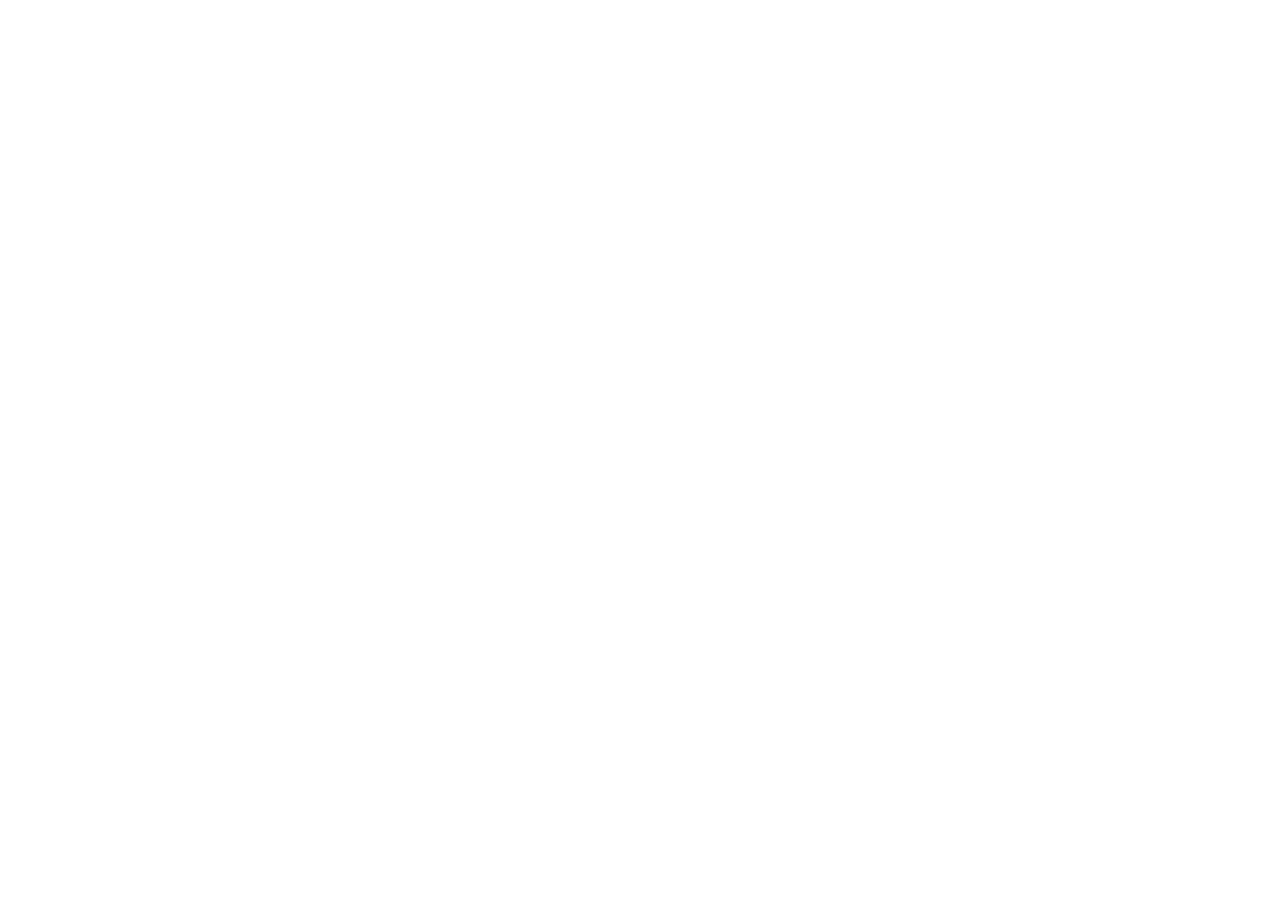
==== Section5/training_Site/index.html @ 1fdb3fdf "セクション5のサイトページのテンプレートを作成" ====
<!DOCTYPE html>
<html lang="ja">
<head>
<meta charset="utf-8">
<meta name="viewport" content="width=device-width">
<link rel="stylesheet" href="css/reset.css">
<link rel="stylesheet" href="css/style.css">
<title>街の野鳥フォーラム</title>

<!--[if lt IE 9]>
<script src="js/html5shiv.js"></script>
<![endif]-->

<!--[if lt IE 9]>
<script src="js/css3-mediaqueries.js"></script>
<![endif]-->

</head>

<body>
<!-- コンテナー -->


<!-- ヘッダー -->


<!-- グローバルナビ -->


<!-- コンテンツ -->


<!-- main -->


<!-- article -->


<!-- aside -->


<!-- information -->


<!-- topics -->


<!-- news -->


<!-- footer -->



</body>
    
</html>
---- Section5/training_Site/css/style.css ----
@charset "utf-8"

/* clearfix */
.cf {zoom: 1;}
.cf:before,
.cf:after {
    content: "";
    display: table;
}
.cf:after {
    clear: both;
}

/* ************************************************* */
/* 本練習素材は、モバイルファーストで作成している例です */
/* ************************************************* */


/* /_/_/_/_/_/_/_/_/_/_/_/_/_/_/_/_/_/_/_/_/_/_/_/_/_
   全デバイス共通とスマホ向け
/_/_/_/_/_/_/_/_/_/_/_/_/_/_/_/_/_/_/_/_/_/_/_/_/_/ */

/* --------------------------------------------------
コンテナー 
---------------------------------------------------*/

/* --------------------------------------------------
ヘッダー 
---------------------------------------------------*/


/* --------------------------------------------------
グローバルナビ 
---------------------------------------------------*/


/* --------------------------------------------------
コンテンツ 
---------------------------------------------------*/


/* --------------------------------------------------
main
---------------------------------------------------*/


/* --------------------------------------------------
article
---------------------------------------------------*/


/* --------------------------------------------------
aside
---------------------------------------------------*/


/* --------------------------------------------------
information
---------------------------------------------------*/


/* --------------------------------------------------
topic
---------------------------------------------------*/


/* --------------------------------------------------
news
---------------------------------------------------*/


/* --------------------------------------------------
footer
---------------------------------------------------*/



/* /_/_/_/_/_/_/_/_/_/_/_/_/_/_/_/_/_/_/_/_/_/_/_/_/_
   PCおよび大型タブレット向け：769px～960px
/_/_/_/_/_/_/_/_/_/_/_/_/_/_/_/_/_/_/_/_/_/_/_/_/_/ */
@media screen and (min-width: 769px) {

}
/* /_/_/_/_/_/_/_/_/_/_/_/_/_/_/_/_/_/_/_/_/_/_/_/_/_
   PC向け：961px以上では固定
/_/_/_/_/_/_/_/_/_/_/_/_/_/_/_/_/_/_/_/_/_/_/_/_/_/ */
@media screen and (min-width: 961px) {
    
}
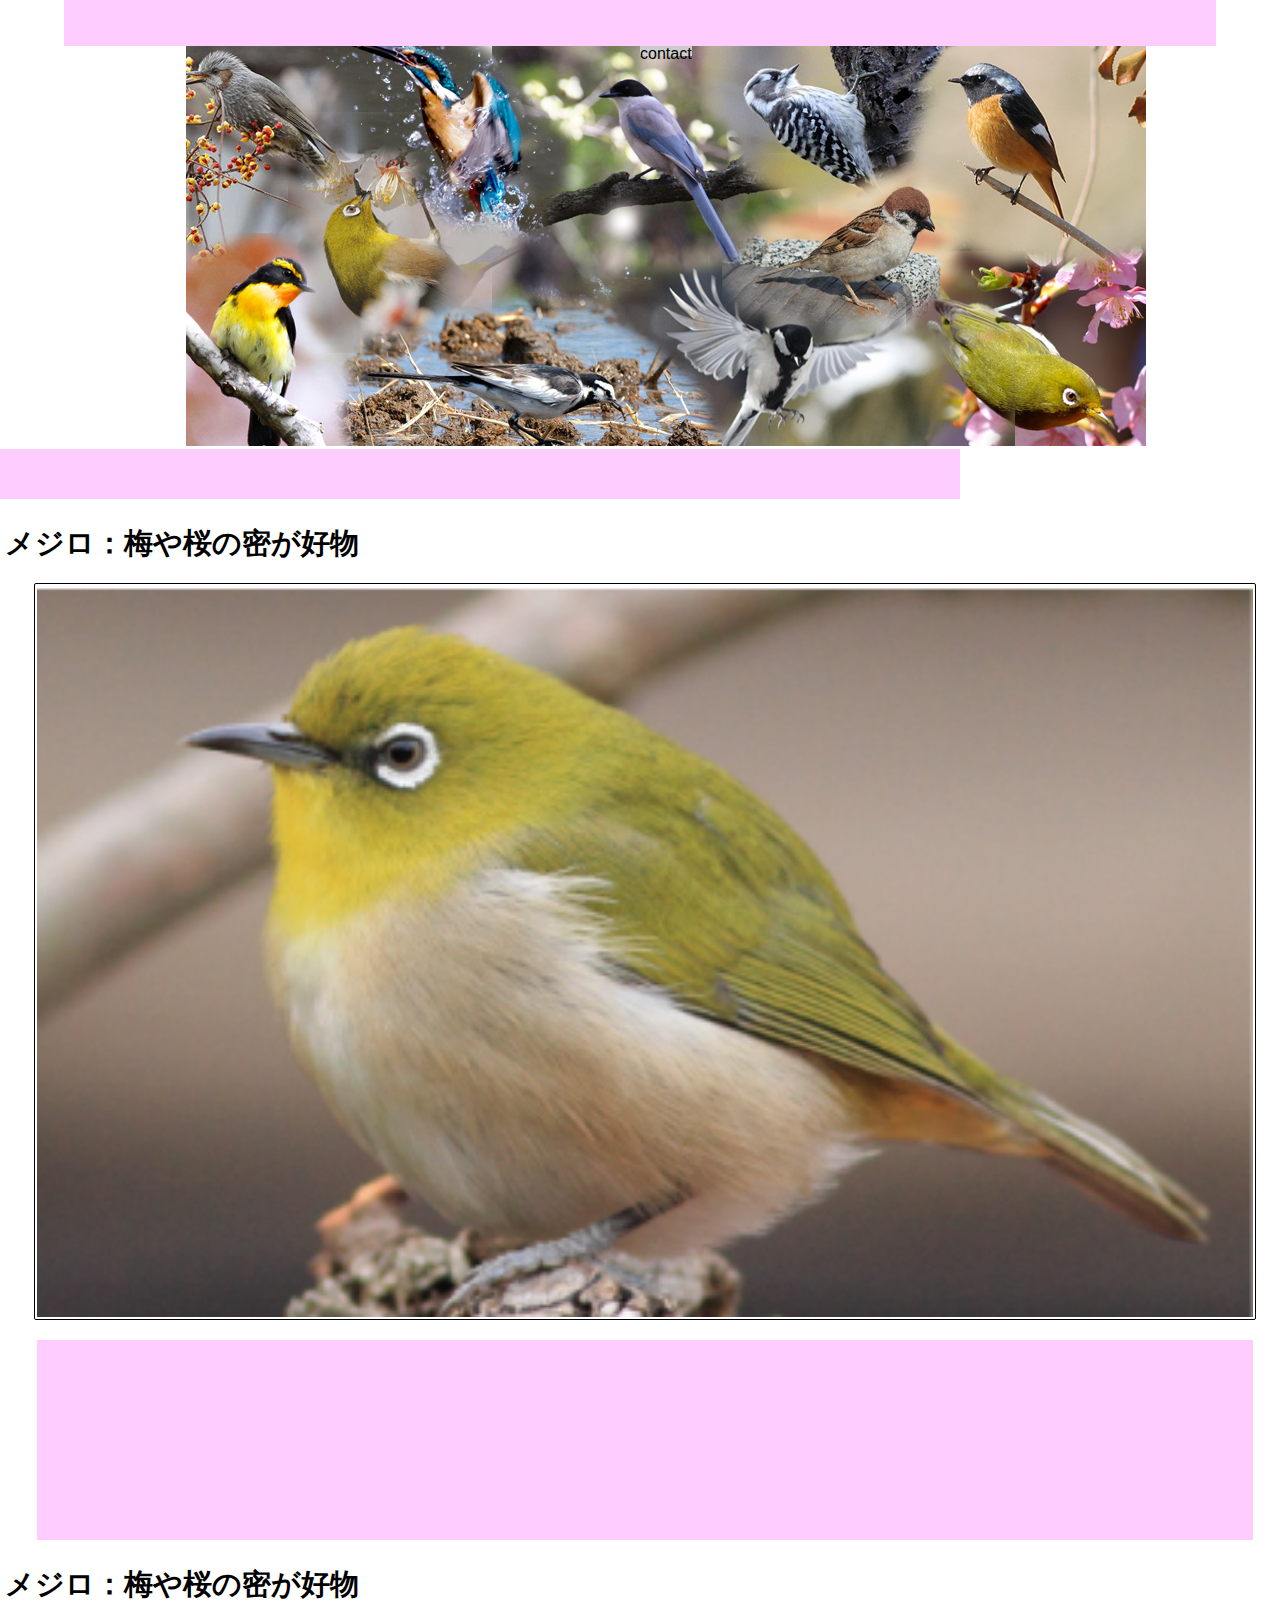
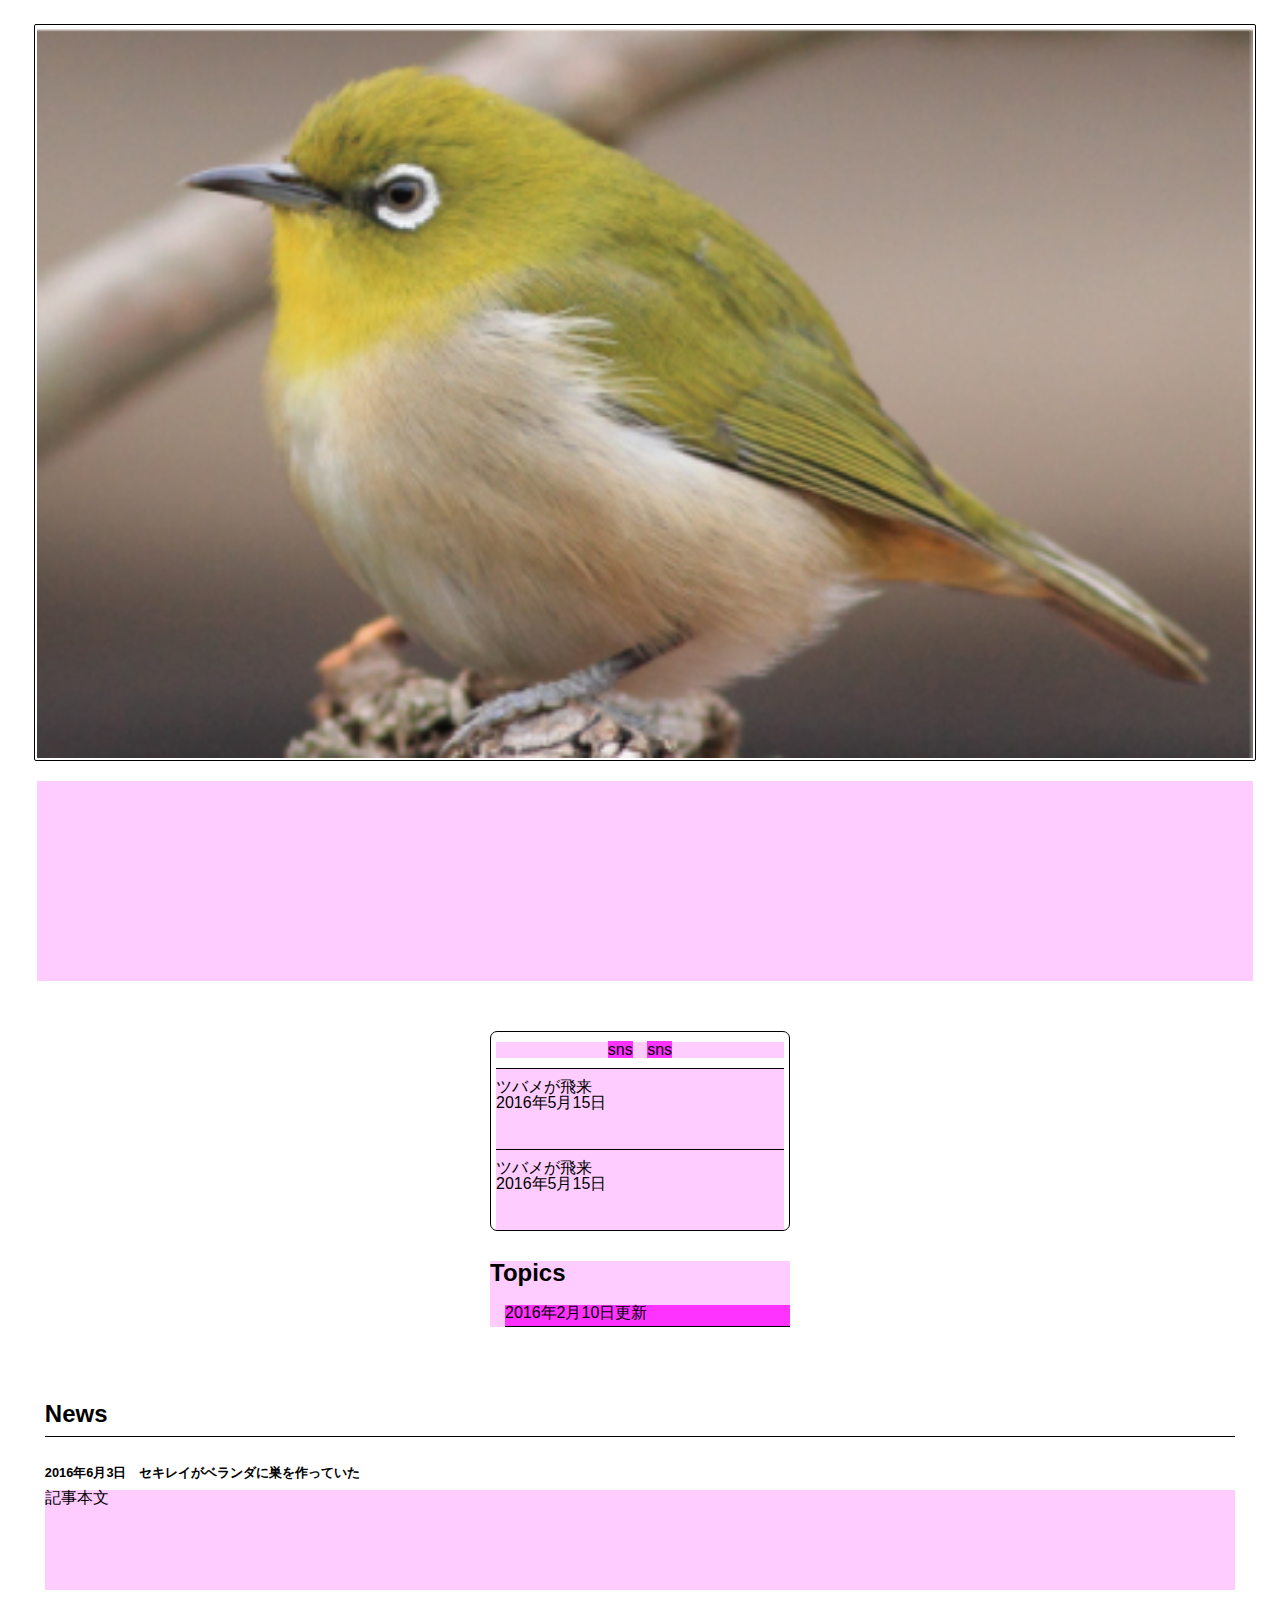
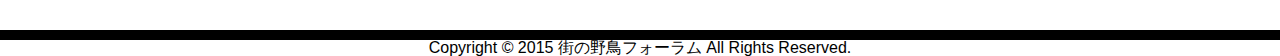
==== commit dd458da1: "セクション5　スマホ向けモックアップ作成完了時点でコミット" ====
--- a/Section5/training_Site/index.html
+++ b/Section5/training_Site/index.html
@@ -1,57 +1,86 @@
 <!DOCTYPE html>
 <html lang="ja">
-<head>
-<meta charset="utf-8">
-<meta name="viewport" content="width=device-width">
-<link rel="stylesheet" href="css/reset.css">
-<link rel="stylesheet" href="css/style.css">
-<title>街の野鳥フォーラム</title>
+  <head>
+    <meta charset="utf-8" />
+    <meta name="viewport" content="width=device-width" />
+    <link rel="stylesheet" href="css/reset.css" />
+    <link rel="stylesheet" href="css/style.css" />
+    <title>街の野鳥フォーラム</title>
 
-<!--[if lt IE 9]>
-<script src="js/html5shiv.js"></script>
-<![endif]-->
+    <!--[if lt IE 9]>
+      <script src="js/html5shiv.js"></script>
+    <![endif]-->
 
-<!--[if lt IE 9]>
-<script src="js/css3-mediaqueries.js"></script>
-<![endif]-->
+    <!--[if lt IE 9]>
+      <script src="js/css3-mediaqueries.js"></script>
+    <![endif]-->
+  </head>
 
-</head>
+  <body>
+    <!-- コンテナー -->
+    <div id="container">
+      <!-- ヘッダー -->
+      <header id="header">
+        <h1></h1>
+        <ul id="s_nav" class="cf">
+          <li>contact</li>
+        </ul>
+        <img src="images/TopPhoto.jpg" alt="街の野鳥フォーラム" />
+      </header>
 
-<body>
-<!-- コンテナー -->
+      <!-- グローバルナビ -->
+      <nav id="globalnav">
+        <ul class="cf"></ul>
+      </nav>
 
-
-<!-- ヘッダー -->
-
-
-<!-- グローバルナビ -->
-
-
-<!-- コンテンツ -->
-
-
-<!-- main -->
-
-
-<!-- article -->
-
-
-<!-- aside -->
-
-
-<!-- information -->
-
-
-<!-- topics -->
-
-
-<!-- news -->
-
-
-<!-- footer -->
-
-
-
-</body>
-    
+      <!-- コンテンツ -->
+      <div id="contents">
+        <!-- main -->
+        <main id="main" class="cf">
+          <!-- article -->
+          <article class="cf">
+            <h2>メジロ：梅や桜の密が好物</h2>
+            <img src="images/m_photo_mejiro.jpg" alt="メジロ" />
+            <p></p>
+          </article>
+          <article class="cf">
+            <h2>メジロ：梅や桜の密が好物</h2>
+            <img src="images/m_photo_mejiro.jpg" alt="メジロ" />
+            <p></p>
+          </article>
+        </main>
+        <!-- aside -->
+        <aside class="cf">
+          <!-- information -->
+          <section id="information">
+            <ul id="sns">
+                <li>sns</li>
+                <li>sns</li>
+            </ul>
+            <ul id="guide">
+                <li><p>ツバメが飛来<br>2016年5月15日</p></li>
+                <li><p>ツバメが飛来<br>2016年5月15日</p></li>
+            </ul>
+          </section>
+          <!-- topics -->
+          <section id="topics">
+            <h3>Topics</h3>
+            <ul id="diary">
+                <li><p>2016年2月10日更新</p></li>
+            </ul>
+          </section>
+        </aside>
+        <!-- news -->
+        <section class="news">
+            <h2>News</h2>
+            <article>
+                <h3>2016年6月3日　セキレイがベランダに巣を作っていた</h3>
+                <p>記事本文</p>
+            </article>
+        </section>
+      </div>
+      <!-- footer -->
+      <footer>Copyright &copy; 2015 街の野鳥フォーラム All Rights Reserved.</footer>
+    </div>
+  </body>
 </html>
--- a/Section5/training_Site/css/style.css
+++ b/Section5/training_Site/css/style.css
@@ -20,6 +20,13 @@
    全デバイス共通とスマホ向け
 /_/_/_/_/_/_/_/_/_/_/_/_/_/_/_/_/_/_/_/_/_/_/_/_/_/ */
 
+body {
+    width: 100%;
+    font-family: "ヒラギノ角ゴ Pro W3", "Hiragino Kaku Gothic Pro", "メイリオ", Meiryo, Osaka, "ＭＳ Ｐゴシック", "MS PGothic", sans-serif;
+    background-color: #fff;
+    color: #000;
+}
+
 /* --------------------------------------------------
 コンテナー 
 ---------------------------------------------------*/
@@ -27,52 +34,177 @@
 /* --------------------------------------------------
 ヘッダー 
 ---------------------------------------------------*/
+header {
+    text-align: center;
+}
+
+header h1 {
+    width: 90%;
+    margin: 0 auto;
+    height: 46px;
+    background-color: #fcf;
+}
+
+header ul#s_nav {
+    position: relative;
+    left:50%;
+    float: left;
+    margin-bottom: 10px;
+    height: 10px;
+    background-color: #ccc;
+}
+
+header img {
+    width: 100%;
+    max-width: 960px;
+}
 
 
 /* --------------------------------------------------
 グローバルナビ 
 ---------------------------------------------------*/
+nav#globalnav ul {
+    width: 100%;
+    max-width: 960px;
+    height: 50px;
+    background-color: #fcf;
+    margin-bottom: 10px;
+}
 
 
 /* --------------------------------------------------
 コンテンツ 
 ---------------------------------------------------*/
-
+div#contents {
+    margin-top: 30px;
+}
 
 /* --------------------------------------------------
 main
 ---------------------------------------------------*/
-
+div#contents main#main {
+    width: 100%;
+    margin-top: 20px;
+    margin-left: 5px;
+
+}
 
 /* --------------------------------------------------
 article
 ---------------------------------------------------*/
-
-
+div#contents main#main article {
+    padding-bottom: 20px;
+    margin-bottom: 10px;
+}
+div#contents main#main article h2 {
+    font-size: 1.8em;
+    margin: 0 5px 15px 0;
+    padding-bottom: 10px;
+}
+div#contents main#main article > img {
+    display: block;
+    width: 95%;
+    padding: 2px;
+    border: 1px solid #000;
+    border-radius: 2px;
+    margin: 0 auto 20px auto;
+}
+div#contents main#main article p {
+    width: 95%;
+    height: 200px;
+    margin: 0 auto 0 auto;
+    background-color: #fcf;
+}
 /* --------------------------------------------------
 aside
 ---------------------------------------------------*/
-
+div#contents aside {
+    width: 300px;
+    margin: 20px auto 60px auto;
+}
 
 /* --------------------------------------------------
 information
 ---------------------------------------------------*/
-
+div#contents aside section#information {
+    border: 1px solid #000;
+    border-radius: 7px;
+}
+div#contents aside section#information ul#sns {
+    text-align: center;
+    margin: 10px 5px 0 5px;
+    background-color: #fcf;
+}
+
+div#contents aside section#information ul#sns li {
+    display: inline;
+    margin: 0 5px;
+    width: 50px;
+    height: 100px;
+    background-color: #f3f;
+}
+div#contents aside section#information ul#guide {
+    margin: 10px 5px 0 5px;
+    background-color: #fcf;
+}
+div#contents aside section#information ul#guide li {
+    height: 65px;
+    padding-top: 10px;
+    padding-bottom: 5px;
+    border-top: 1px solid #000;
+}
 
 /* --------------------------------------------------
 topic
 ---------------------------------------------------*/
+div#contents aside section#topics {
+    background-color: #fcf;
+}
+div#contents aside section#topics h3 {
+    margin: 30px 0 20px 0;
+    font-size: 1.5em;
+}
+div#contents aside section#topics ul#diary li {
+    margin: 0 0 15px 15px;
+    padding-bottom: 5px;
+    border-bottom: 1px solid #000;
+    background-color: #f3f;
+}
 
 
 /* --------------------------------------------------
 news
 ---------------------------------------------------*/
-
+div#contents section.news {
+    width: 93%;
+    margin: 0 auto;
+
+}
+
+div#contents section.news h2 {
+    font-size: 1.5em;
+    padding-bottom: 10px;
+    margin-bottom: 30px;
+    border-bottom: 1px solid #000;
+}
+
+div#contents section.news article h3 {
+    font-size: 0.8em;
+    margin-bottom: 10px;
+}
+div#contents section.news article p {
+    height: 100px;
+    margin-bottom: 40px;
+    background-color: #fcf;
+}
 
 /* --------------------------------------------------
 footer
 ---------------------------------------------------*/
-
+footer {
+    text-align: center;
+    border-top: 10px solid #000;
+}
 
 
 /* /_/_/_/_/_/_/_/_/_/_/_/_/_/_/_/_/_/_/_/_/_/_/_/_/_
